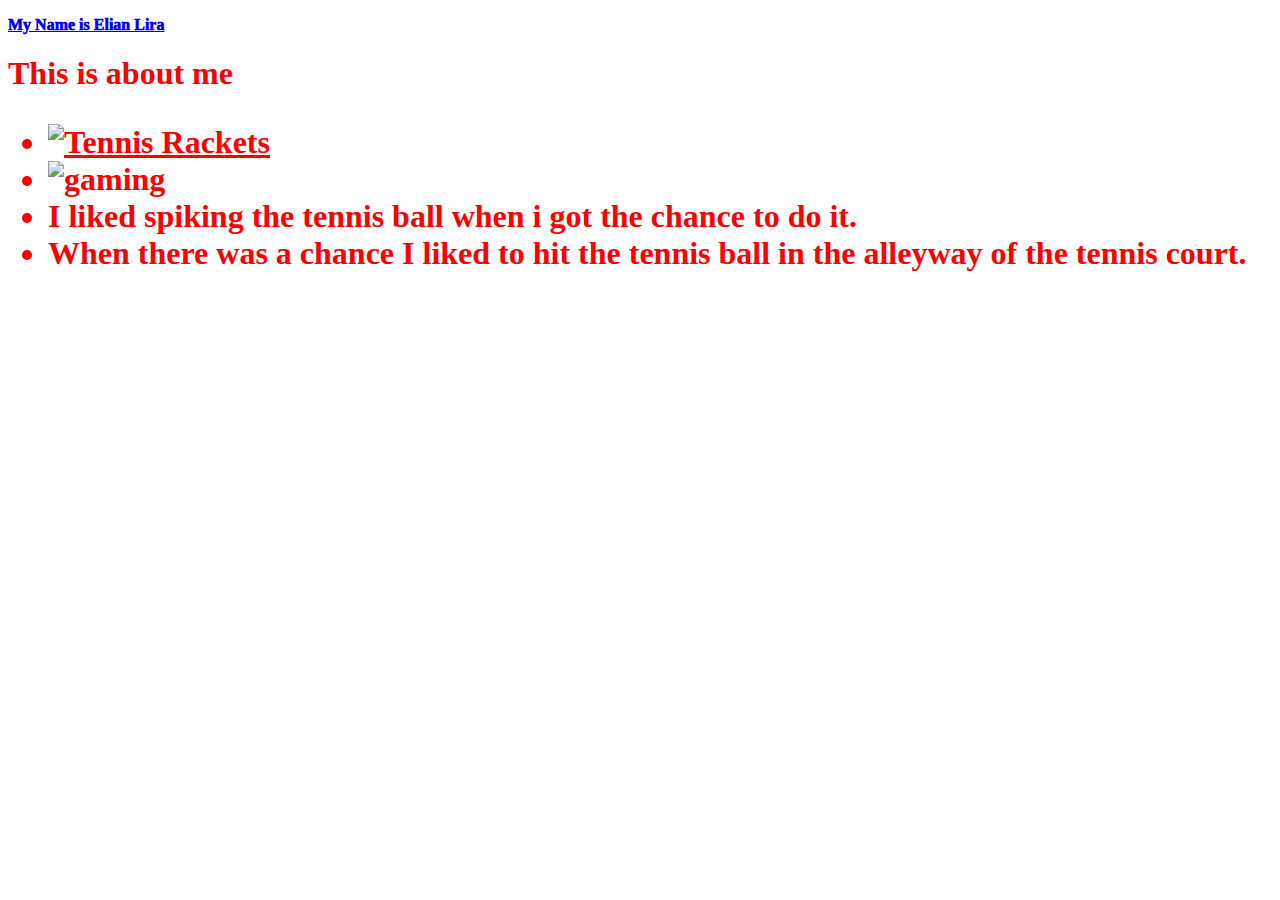
==== elian's tags.html @ e2d3c173 "Add files via upload" ====
<!doctype html>
<html>

	<!-- this is the Elian's intro to HTML and tags -->  
<head>

	<!-- this is the Elian's intro to HTML and tags -->
<link rel="stylesheet" type="text/css" href="style.css">

<style>


	


	





	</style>
</head>



<body>
	<!-- we are going to make list -->
	<!-- two types of lists -->
	<!-- ordered lists -->
	<!-- unordered lists -->
	<!-- list items -->
	<!-- paragraph -->
	<p>
		My Name is Elian Lira  
	</p>
	<!-- This is heading 1 -->
		<h1>
		    This is about me 
			
		<!-- anchor <a> -->
		<!-- hypertext reference href --> 
		<!--<a href=""></a> -->

			
			
			
			
	

	<ul>
	
	

	
	<!-- list items -->
	<li><a href="https://en.wikipedia.org/wiki/Tennis"><img src="Tennis.png" alt="Tennis Rackets" width="50px" height="50px"> </a> </li>
	<li> <img src="playstation.png" alt="gaming" width="50px" height="50px"> </li>
	<li> I liked spiking the tennis ball when i got the chance to do it. </li>
	<li> When there was a chance I liked to hit the tennis ball in the alleyway of the tennis court. </li>
	
	</ul>
			<!-- paragraph -->
		

	
	



</body>


<!-- the end -->
</html>
---- style.css ----
h1 {color: red;}
    


	/*Paragraph styles */	

	p {color:blue;
	font-weight: 1000;
	text-decoration: underline;}
	a {color: red;}
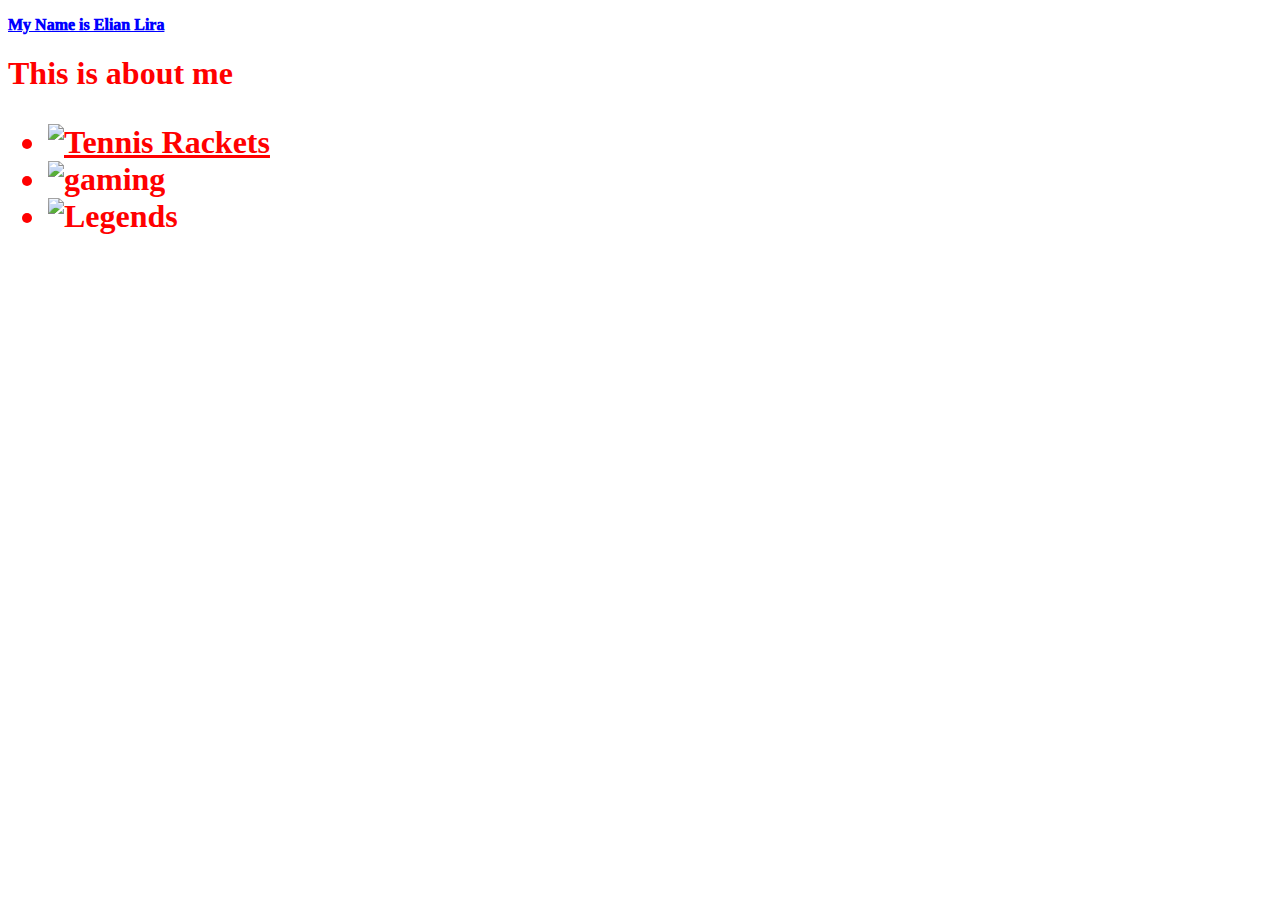
==== commit 759f68b8: "Add files via upload" ====
--- a/elian's tags.html
+++ b/elian's tags.html
@@ -56,13 +56,12 @@
 	<!-- list items -->
 	<li><a href="https://en.wikipedia.org/wiki/Tennis"><img src="Tennis.png" alt="Tennis Rackets" width="50px" height="50px"> </a> </li>
 	<li> <img src="playstation.png" alt="gaming" width="50px" height="50px"> </li>
-	<li> I liked spiking the tennis ball when i got the chance to do it. </li>
-	<li> When there was a chance I liked to hit the tennis ball in the alleyway of the tennis court. </li>
+	<li><img src="dbl.png" alt="Legends" width="70px" height="70px"></li>
 	
 	</ul>
 			<!-- paragraph -->
 		
-
+<p class="para_1_style
 	
 	
 
--- a/style.css
+++ b/style.css
@@ -8,3 +8,12 @@
 	font-weight: 1000;
 	text-decoration: underline;}
 	a {color: red;}
+	
+	.para_1_style { color: crimson;
+	font-size: 36px;
+	}
+
+.para_2_style {
+	
+	font-size: 36px;
+}